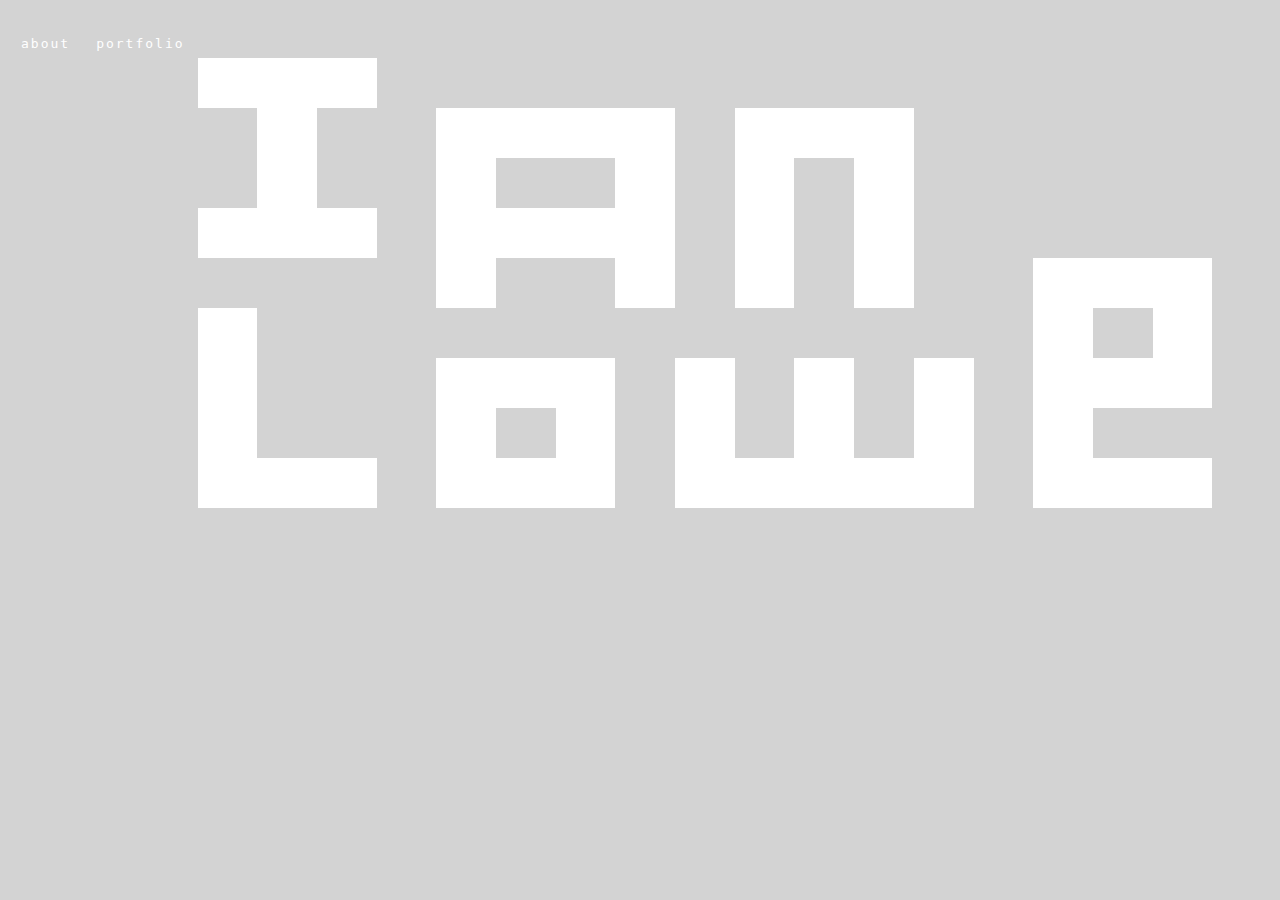
==== index.html @ a45b9347 "renamed squares.html to index.html" ====
<!DOCTYPE html>
<html>
<head>
	<title>Grids</title>
	<link rel="stylesheet" type="text/css" href="squares.css">
</head>
<body>

	<div class="wrapper">
		<div class="square menu"><br><span>About</span></div>
		<div class="square menu"><br><span>Portfolio</span></div>
		<div class="square"></div>
		<div class="square"></div>
		<div class="square"></div>
		<div class="square"></div>
		<div class="square"></div>
		<div class="square"></div>
		<div class="square"></div>
		<div class="square"></div>
		<div class="square"></div>
		<div class="square"></div>
		<div class="square"></div>
		<div class="square"></div>
		<div class="square"></div>
		<div class="square"></div>
		<div class="square"></div>
		<div class="square"></div>
		<div class="square"></div>
		<div class="square"></div>
		<div class="square"></div>
		<div class="square"></div>
		<div class="white"></div>
		<div class="white"></div>
		<div class="white"></div>
		<div class="square"></div>
		<div class="square"></div>
		<div class="square"></div>
		<div class="square"></div>
		<div class="square"></div>
		<div class="square"></div>
		<div class="square"></div>
		<div class="square"></div>
		<div class="square"></div>
		<div class="square"></div>
		<div class="square"></div>
		<div class="square"></div>
		<div class="square"></div>
		<div class="square"></div>
		<div class="square"></div>
		<div class="square"></div>
		<div class="square"></div>
		<div class="square"></div>
		<div class="white"></div>
		<div class="square"></div>
		<div class="square"></div>
		<div class="white"></div>
		<div class="white"></div>
		<div class="white"></div>
		<div class="white"></div>
		<div class="square"></div>
		<div class="white"></div>
		<div class="white"></div>
		<div class="white"></div>
		<div class="square"></div>
		<div class="square"></div>
		<div class="square"></div>
		<div class="square"></div>
		<div class="square"></div>
		<div class="square"></div>
		<div class="square"></div>
		<div class="square"></div>
		<div class="square"></div>
		<div class="white"></div>
		<div class="square"></div>
		<div class="square"></div>
		<div class="white"></div>
		<div class="square"></div>
		<div class="square"></div>
		<div class="white"></div>
		<div class="square"></div>
		<div class="white"></div>
		<div class="square"></div>
		<div class="white"></div>
		<div class="square"></div>
		<div class="square"></div>
		<div class="square"></div>
		<div class="square"></div>
		<div class="square"></div>
		<div class="square"></div>
		<div class="square"></div>
		<div class="square"></div>
		<div class="white"></div>
		<div class="white"></div>
		<div class="white"></div>
		<div class="square"></div>
		<div class="white"></div>
		<div class="white"></div>
		<div class="white"></div>
		<div class="white"></div>
		<div class="square"></div>
		<div class="white"></div>
		<div class="square"></div>
		<div class="white"></div>
		<div class="square"></div>
		<div class="square"></div>
		<div class="square"></div>
		<div class="square"></div>
		<div class="square"></div>
		<div class="square"></div>
		<div class="square"></div>
		<div class="square"></div>
		<div class="square"></div>
		<div class="square"></div>
		<div class="square"></div>
		<div class="square"></div>
		<div class="white"></div>
		<div class="square"></div>
		<div class="square"></div>
		<div class="white"></div>
		<div class="square"></div>
		<div class="white"></div>
		<div class="square"></div>
		<div class="white"></div>
		<div class="square"></div>
		<div class="square"></div>
		<div class="white"></div>
		<div class="white"></div>
		<div class="white"></div>
		<div class="square"></div>
		<div class="square"></div>
		<div class="square"></div>
		<div class="white"></div>
		<div class="square"></div>
		<div class="square"></div>
		<div class="square"></div>
		<div class="square"></div>
		<div class="square"></div>
		<div class="square"></div>
		<div class="square"></div>
		<div class="square"></div>
		<div class="square"></div>
		<div class="square"></div>
		<div class="square"></div>
		<div class="square"></div>
		<div class="square"></div>
		<div class="white"></div>
		<div class="square"></div>
		<div class="white"></div>
		<div class="square"></div>
		<div class="square"></div>
		<div class="square"></div>
		<div class="white"></div>
		<div class="square"></div>
		<div class="square"></div>
		<div class="square"></div>
		<div class="white"></div>
		<div class="white"></div>
		<div class="white"></div>
		<div class="square"></div>
		<div class="white"></div>
		<div class="square"></div>
		<div class="white"></div>
		<div class="square"></div>
		<div class="white"></div>
		<div class="square"></div>
		<div class="white"></div>
		<div class="white"></div>
		<div class="white"></div>
		<div class="square"></div>
		<div class="square"></div>
		<div class="square"></div>
		<div class="white"></div>
		<div class="square"></div>
		<div class="square"></div>
		<div class="square"></div>
		<div class="white"></div>
		<div class="square"></div>
		<div class="white"></div>
		<div class="square"></div>
		<div class="white"></div>
		<div class="square"></div>
		<div class="white"></div>
		<div class="square"></div>
		<div class="white"></div>
		<div class="square"></div>
		<div class="white"></div>
		<div class="square"></div>
		<div class="square"></div>
		<div class="square"></div>
		<div class="square"></div>
		<div class="square"></div>
		<div class="white"></div>
		<div class="white"></div>
		<div class="white"></div>
		<div class="square"></div>
		<div class="white"></div>
		<div class="white"></div>
		<div class="white"></div>
		<div class="square"></div>
		<div class="white"></div>
		<div class="white"></div>
		<div class="white"></div>
		<div class="white"></div>
		<div class="white"></div>
		<div class="square"></div>
		<div class="white"></div>
		<div class="white"></div>
		<div class="white"></div>
		<div class="square"></div>
		<div class="square"></div>
		<div class="square"></div>
		<div class="square"></div>
		<div class="square"></div>
		<div class="square"></div>
		<div class="square"></div>
		<div class="square"></div>
		<div class="square"></div>
		<div class="square"></div>
		<div class="square"></div>
		<div class="square"></div>
		<div class="square"></div>
		<div class="square"></div>
		<div class="square"></div>
		<div class="square"></div>
		<div class="square"></div>
		<div class="square"></div>
		<div class="square"></div>
		<div class="square"></div>
		<div class="square"></div>
	</div>

<!-- 	<!DOCTYPE html>
<html>
<head>
	<title>Grids</title>
	<link rel="stylesheet" type="text/css" href="squares.css">
</head>
<body>

	<div class="wrapper"> -->



<script type="text/javascript" src="squares.js"></script>
</body>
</html>
---- squares.css ----
.wrapper {
	display: grid;
	grid-template-columns: repeat(20, 1fr);
	grid-auto-rows: 50px;
}

.menu {
	color: white;
	font-family: monospace;
	text-align: center;
	text-transform: lowercase;
	letter-spacing: 2px;
	padding: 1em;
}


.white {
	background-color: white;
}

body {
	background: lightgray;
}
---- squares.css ----
.wrapper {
	display: grid;
	grid-template-columns: repeat(20, 1fr);
	grid-auto-rows: 50px;
}

.menu {
	color: white;
	font-family: monospace;
	text-align: center;
	text-transform: lowercase;
	letter-spacing: 2px;
	padding: 1em;
}


.white {
	background-color: white;
}

body {
	background: lightgray;
}
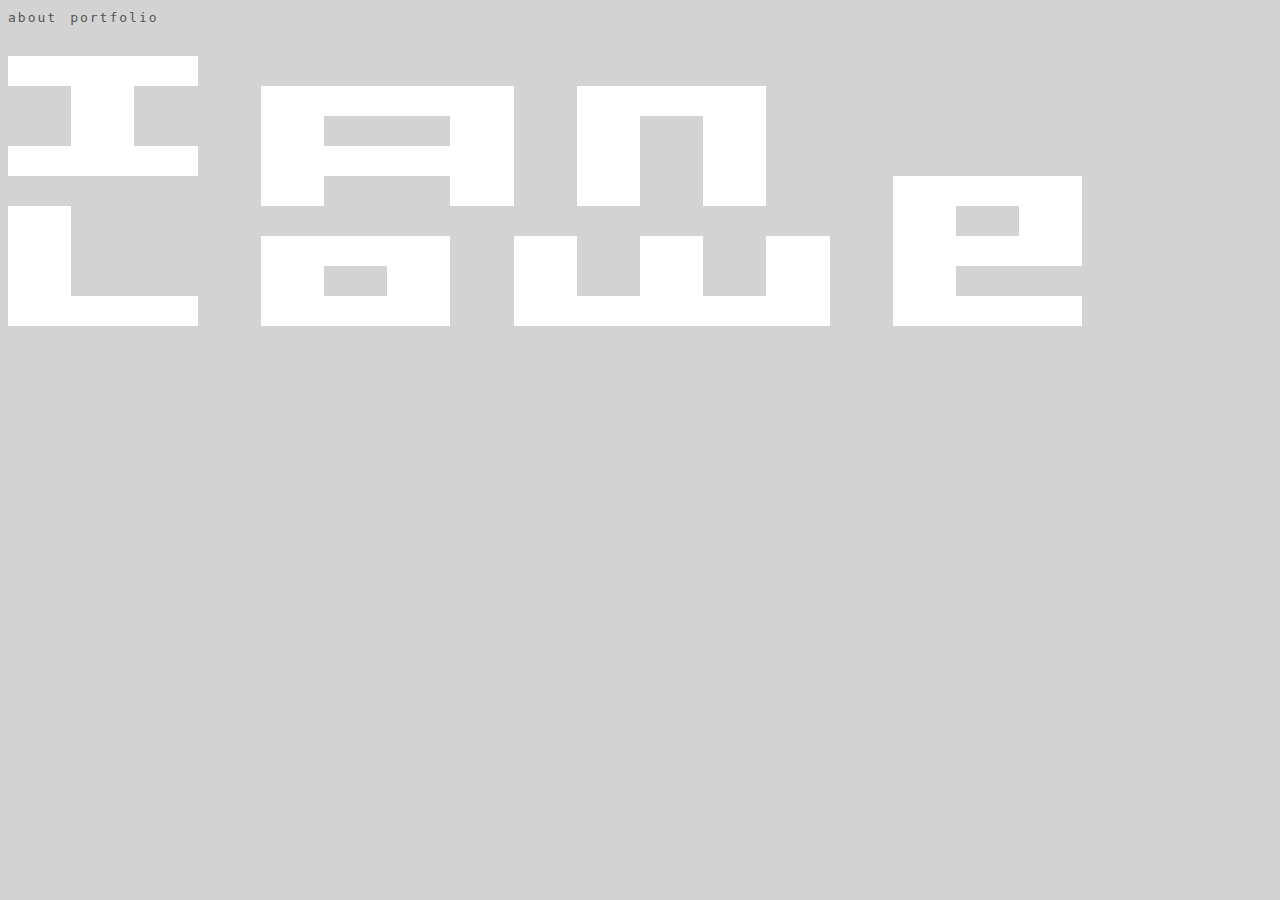
==== commit 69d67afc: "clean up" ====
--- a/index.html
+++ b/index.html
@@ -2,13 +2,12 @@
 <html>
 <head>
 	<title>Grids</title>
+	<meta name="viewport" content="width=device-width, initial-scale=1">
 	<link rel="stylesheet" type="text/css" href="squares.css">
 </head>
 <body>
-
+	<span class="menu"><a href="#">about</a></span><span class="menu"><a href="#">portfolio</a></span>
 	<div class="wrapper">
-		<div class="square menu"><br><span>About</span></div>
-		<div class="square menu"><br><span>Portfolio</span></div>
 		<div class="square"></div>
 		<div class="square"></div>
 		<div class="square"></div>
@@ -228,19 +227,7 @@
 		<div class="square"></div>
 		<div class="square"></div>
 	</div>
-
-<!-- 	<!DOCTYPE html>
-<html>
-<head>
-	<title>Grids</title>
-	<link rel="stylesheet" type="text/css" href="squares.css">
-</head>
-<body>
-
-	<div class="wrapper"> -->
-
-
 
 <script type="text/javascript" src="squares.js"></script>
 </body>
-</html>+</html>
--- a/squares.css
+++ b/squares.css
@@ -1,24 +1,30 @@
+body {
+	background: lightgray;
+}
+
 .wrapper {
 	display: grid;
 	grid-template-columns: repeat(20, 1fr);
-	grid-auto-rows: 50px;
+	grid-auto-rows: 30px;
 }
 
 .menu {
-	color: white;
 	font-family: monospace;
-	text-align: center;
 	text-transform: lowercase;
 	letter-spacing: 2px;
-	padding: 1em;
+	padding-right: 1em;
 }
 
+a {
+	color: rgb(83, 83, 83);
+	text-decoration: none;
+}
+
+a:hover {
+	color:rgb(136, 122, 128);
+}
 
 .white {
 	background-color: white;
 }
 
-body {
-	background: lightgray;
-}
-
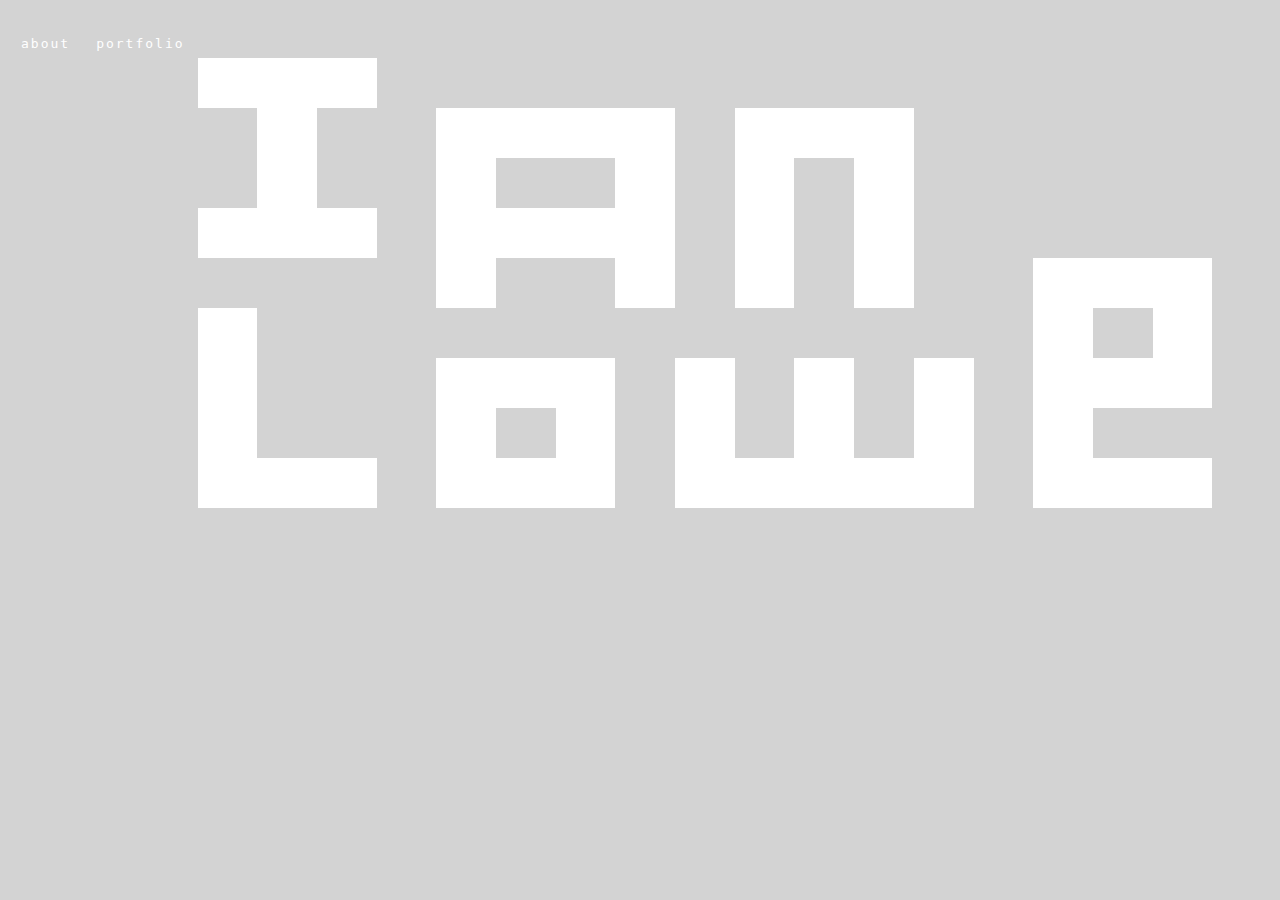
==== commit b9ad12ef: "Add files via upload" ====
--- a/index.html
+++ b/index.html
@@ -6,8 +6,10 @@
 	<link rel="stylesheet" type="text/css" href="squares.css">
 </head>
 <body>
-	<span class="menu"><a href="#">about</a></span><span class="menu"><a href="#">portfolio</a></span>
+
 	<div class="wrapper">
+		<div class="square menu"><br><span>About</span></div>
+		<div class="square menu"><br><span>Portfolio</span></div>
 		<div class="square"></div>
 		<div class="square"></div>
 		<div class="square"></div>
@@ -227,6 +229,18 @@
 		<div class="square"></div>
 		<div class="square"></div>
 	</div>
+
+<!-- 	<!DOCTYPE html>
+<html>
+<head>
+	<title>Grids</title>
+	<link rel="stylesheet" type="text/css" href="squares.css">
+</head>
+<body>
+
+	<div class="wrapper"> -->
+
+
 
 <script type="text/javascript" src="squares.js"></script>
 </body>
--- a/squares.css
+++ b/squares.css
@@ -1,30 +1,24 @@
-body {
-	background: lightgray;
-}
-
 .wrapper {
 	display: grid;
 	grid-template-columns: repeat(20, 1fr);
-	grid-auto-rows: 30px;
+	grid-auto-rows: 50px;
 }
 
 .menu {
+	color: white;
 	font-family: monospace;
+	text-align: center;
 	text-transform: lowercase;
 	letter-spacing: 2px;
-	padding-right: 1em;
+	padding: 1em;
 }
 
-a {
-	color: rgb(83, 83, 83);
-	text-decoration: none;
-}
-
-a:hover {
-	color:rgb(136, 122, 128);
-}
 
 .white {
 	background-color: white;
 }
 
+body {
+	background: lightgray;
+}
+
--- a/squares.css
+++ b/squares.css
@@ -1,30 +1,24 @@
-body {
-	background: lightgray;
-}
-
 .wrapper {
 	display: grid;
 	grid-template-columns: repeat(20, 1fr);
-	grid-auto-rows: 30px;
+	grid-auto-rows: 50px;
 }
 
 .menu {
+	color: white;
 	font-family: monospace;
+	text-align: center;
 	text-transform: lowercase;
 	letter-spacing: 2px;
-	padding-right: 1em;
+	padding: 1em;
 }
 
-a {
-	color: rgb(83, 83, 83);
-	text-decoration: none;
-}
-
-a:hover {
-	color:rgb(136, 122, 128);
-}
 
 .white {
 	background-color: white;
 }
 
+body {
+	background: lightgray;
+}
+
